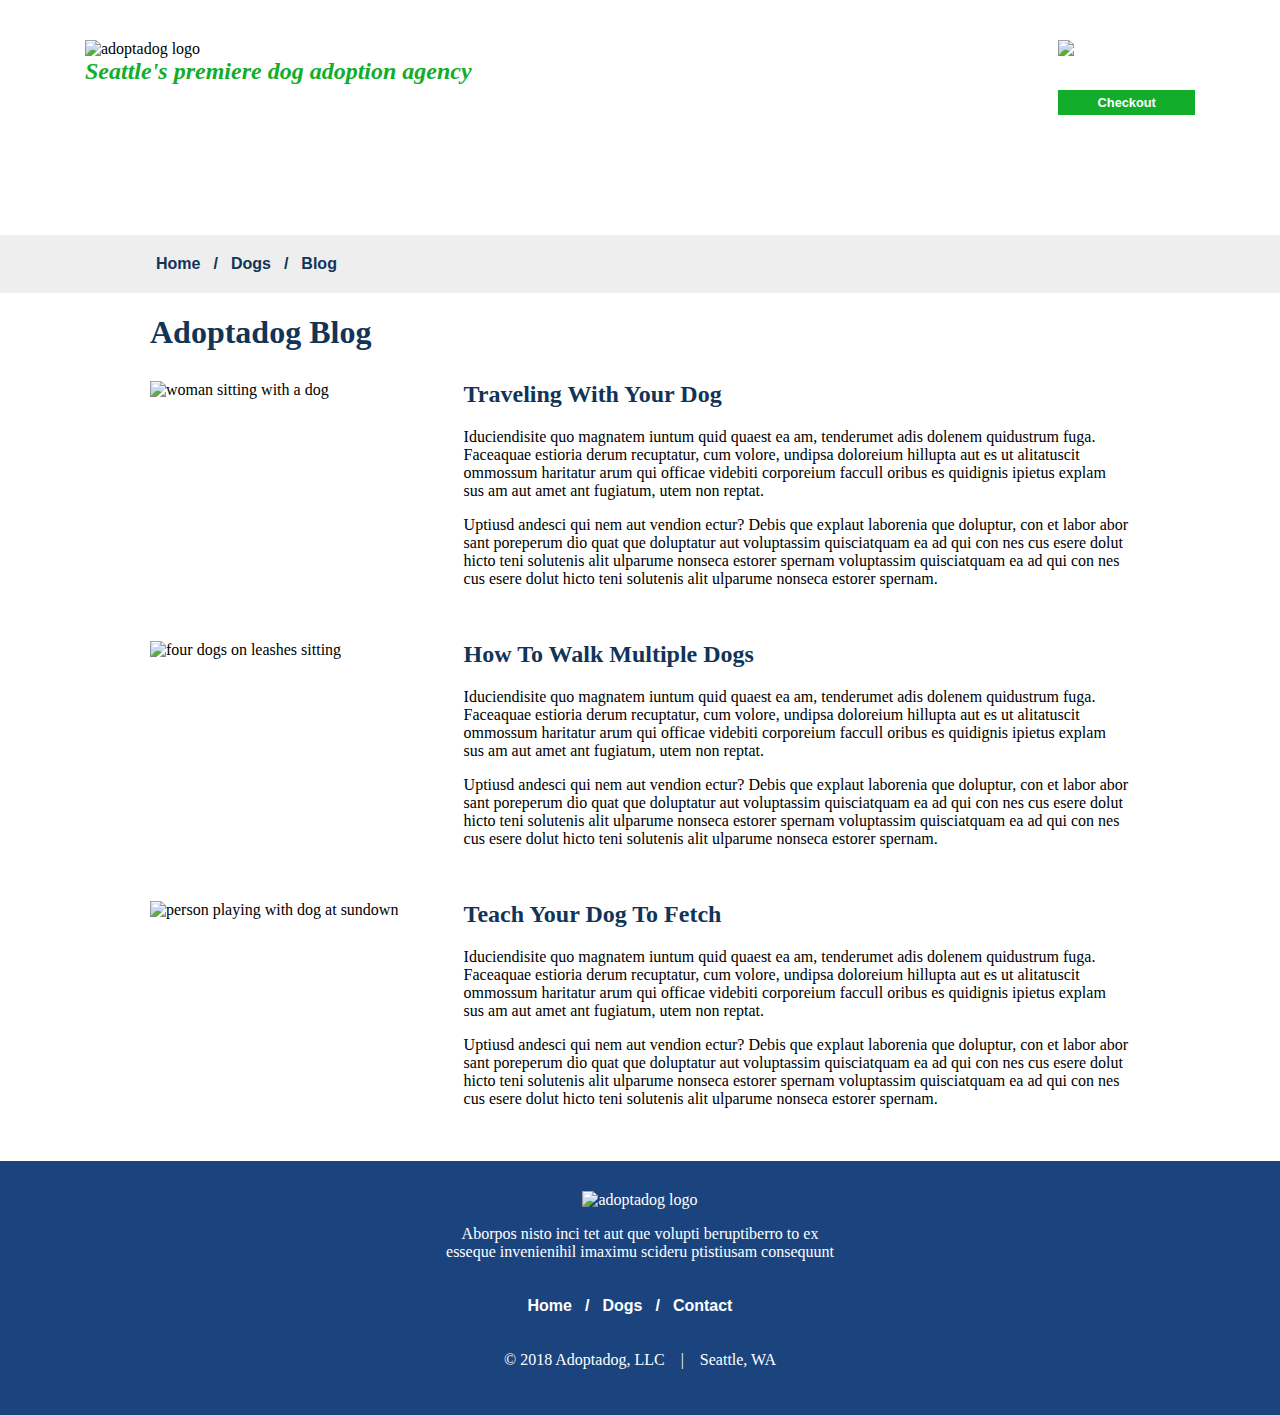
==== blog.html @ 6e60ed2f "made all the pages" ====
<!DOCTYPE html>
<html lang="en" dir="ltr">
  <head>
    <meta charset="utf-8">
    <meta name="viewport" content="width=device-width, initial-scale=1">
    <title>Adoptadog Blog</title>
    <link rel="stylesheet" href="styles/styles.css">
    <link rel="stylesheet" href="styles/blog-styles.css">
  </head>
  <body>
    <header>
      <div class="logo">
        <img src="images/adoptadog-logo.svg" alt="adoptadog logo">
        <h1>Seattle's premiere dog adoption agency</h1>
      </div>
      <div class="checkout">
        <div class="cart">
          <img src="images/cart-icon.svg" alt="cart icon">
          <p>$1234.56</p>
        </div>
        <a href="checkout.html">
          <div class="button">
            <p>Checkout</p>
          </div>
        </a>
      </div>
    </header>
    <nav>
      <span><a href="index.html">Home</a></span>
      <span>/</span>
      <span><a href="dogs.html">Dogs</a></span>
      <span>/</span>
      <span><a href="blog.html">Blog</a></span>
    </nav>
    <main>
      <h1>Adoptadog Blog</h1>
      <article class="blog">
        <img src="images/blog-1.jpg" alt="woman sitting with a dog">
        <section>
          <h2>Traveling With Your Dog</h2>
          <p>Iduciendisite quo magnatem iuntum quid quaest ea am, tenderumet adis dolenem
          quidustrum fuga. Faceaquae estioria derum recuptatur, cum volore, undipsa doloreium
          hillupta aut es ut alitatuscit ommossum haritatur arum qui officae videbiti corporeium
          faccull oribus es quidignis ipietus explam sus am aut amet ant fugiatum, utem non reptat.</p>

          <p>Uptiusd andesci qui nem aut vendion ectur? Debis que explaut laborenia que doluptur, con
          et labor abor sant poreperum dio quat que doluptatur aut voluptassim quisciatquam ea ad
          qui con nes cus esere dolut hicto teni solutenis alit ulparume nonseca estorer spernam
          voluptassim quisciatquam ea ad qui con nes cus esere dolut hicto teni solutenis alit
          ulparume nonseca estorer spernam.</p>
        </section>
      </article>
      <article class="blog">
        <img src="images/blog-2.jpg" alt="four dogs on leashes sitting">
        <section>
          <h2>How To Walk Multiple Dogs</h2>
          <p>Iduciendisite quo magnatem iuntum quid quaest ea am, tenderumet adis dolenem
          quidustrum fuga. Faceaquae estioria derum recuptatur, cum volore, undipsa doloreium
          hillupta aut es ut alitatuscit ommossum haritatur arum qui officae videbiti corporeium
          faccull oribus es quidignis ipietus explam sus am aut amet ant fugiatum, utem non reptat.</p>

          <p>Uptiusd andesci qui nem aut vendion ectur? Debis que explaut laborenia que doluptur, con
          et labor abor sant poreperum dio quat que doluptatur aut voluptassim quisciatquam ea ad
          qui con nes cus esere dolut hicto teni solutenis alit ulparume nonseca estorer spernam
          voluptassim quisciatquam ea ad qui con nes cus esere dolut hicto teni solutenis alit
          ulparume nonseca estorer spernam.</p>
        </section>
      </article>
      <article class="blog">
        <img src="images/blog-3.jpg" alt="person playing with dog at sundown">
        <section>
          <h2>Teach Your Dog To Fetch</h2>
          <p>Iduciendisite quo magnatem iuntum quid quaest ea am, tenderumet adis dolenem
          quidustrum fuga. Faceaquae estioria derum recuptatur, cum volore, undipsa doloreium
          hillupta aut es ut alitatuscit ommossum haritatur arum qui officae videbiti corporeium
          faccull oribus es quidignis ipietus explam sus am aut amet ant fugiatum, utem non reptat.</p>

          <p>Uptiusd andesci qui nem aut vendion ectur? Debis que explaut laborenia que doluptur, con
          et labor abor sant poreperum dio quat que doluptatur aut voluptassim quisciatquam ea ad
          qui con nes cus esere dolut hicto teni solutenis alit ulparume nonseca estorer spernam
          voluptassim quisciatquam ea ad qui con nes cus esere dolut hicto teni solutenis alit
          ulparume nonseca estorer spernam.</p>
        </section>
      </article>
    </main>
    <footer>
      <img src="images/adoptadog-logo.svg" alt="adoptadog logo">
      <p>Aborpos nisto inci tet aut que volupti beruptiberro to ex<br />
      esseque invenienihil imaximu scideru ptistiusam consequunt</p>
      <nav>
        <span><a href="#">Home</a></span>
        <span>/</span>
        <span><a href="#">Dogs</a></span>
        <span>/</span>
        <span><a href="#">Contact</a></span>
      </nav>
      <p>&copy; 2018 Adoptadog, LLC&emsp;|&emsp;Seattle, WA</p>
    </footer>
  </body>
</html>
---- styles/styles.css ----
body {
  margin: 0;
}

header {
  background-image: url("../images/header-image.jpg");
  background-size: cover;
  padding: 40px 85px 120px 85px;
  display: flex;
  justify-content: space-between;
}

.logo img {
  height: 150px;
  width: 60%;
}

.logo h1 {
  margin: 0;
  color: #12AD2B;
  font-size: 1.5rem;
  font-style: italic;
}

.cart {
  display: flex;
  color: #fff;
}

.checkout img {
  /* display: inline-block; */
  height: 50px;
  width: 30%;
  padding-right: 5px;
}

.checkout p {
  /* display: inline-block; */
}

.checkout .button,
.dog-card .button,
form .button {
  background-color: #12AD2B;
  color: white;
  font-weight: bold;
  text-align: center;
  font-family: sans-serif;
}

.checkout .button p {
  padding: 5px;
  margin: 0;
}

.checkout .button p,
.dog-card .button p {
  font-size: 0.8rem;
}

nav {
  background-color: #eee;
  padding: 20px;
  padding-left: 150px;
}

a,
a:visited {
  text-decoration: none;
}

nav a,
nav a:visited,
nav span,
.more-dogs-btn {
  font-weight: 900;
  padding: 3px;
  font-family: sans-serif;
}

nav a,
nav a:visited,
nav span,
main h1,
main h2,
.more-dogs-btn,
label,
legend {
  color: #123456;
}

main {
  /* margin: 40px 100px 100px 100px; */
  margin-left: 150px;
  margin-right: 150px;
}

.adopt-a-dog {
  padding-top: 40px;
  padding-bottom: 40px;
  display: flex;
  /* justify-content: space-between; */
  flex-flow: row wrap;
}

.adopt-a-dog img {
  height: 280px;
  min-width: 20%;
  padding-right: 40px;
}

.adopt-a-dog h1 {
  font-size: 1.5rem;
}

.adopt-a-dog p {
 font-size: 1rem;
}

.adopt-a-dog section {
  width: 50%;
}

.dogs {
  margin-bottom: 40px;
}

.dogs section {
 display: flex;
 flex-wrap: wrap;
 justify-content: space-between;
}

.dog-card {
  width: 20%;
  min-width: 120px;
  border: 1px solid silver;
  /* padding: 10px; */
}

.dog-info {
  padding-left: 10px;
  padding-right: 10px;
}

.dog-card img {
  height: 110px;
  width: 100%;
  min-width: 30px;
}

.dog-card h2 {
  font-size: 1.2rem;
}

.dog-card p {
  font-size: 1rem;
}

.dog-card .button {
  margin: 15px 30px 15px 30px;
}

.dog-card .button p {
  padding: 10px;
}

.more-dogs-btn {
  width: 20%;
  background-color: #E5E4E2;
  margin: auto;
  text-align: center;
}

footer {
  background-color: #1b447f;
  padding: 30px 400px 30px 400px;
  margin-top: 70px;
  color: white;
  text-align: center;

}

footer img {
  height: 80px;
  /* width: 100%; */
}

footer nav {
  background-color: #1b447f;
  font-size: 1rem;
  padding-left: 0;
}

footer nav span,
footer nav a,
footer nav a:visited {
  color: white;
}
---- styles/blog-styles.css ----
.blog {
  display: flex;
  justify-content: space-between;
  flex-wrap: wrap;
  margin-top: 30px;
  margin-bottom: 30px;
}

.blog img {
  height: 230px;
  /* margin-bottom: 60px; */
}

section {
  width: 68%;
}

section h2 {
  margin-top: 0;
}

footer {
  clear: both;
  margin-top: 0;
}
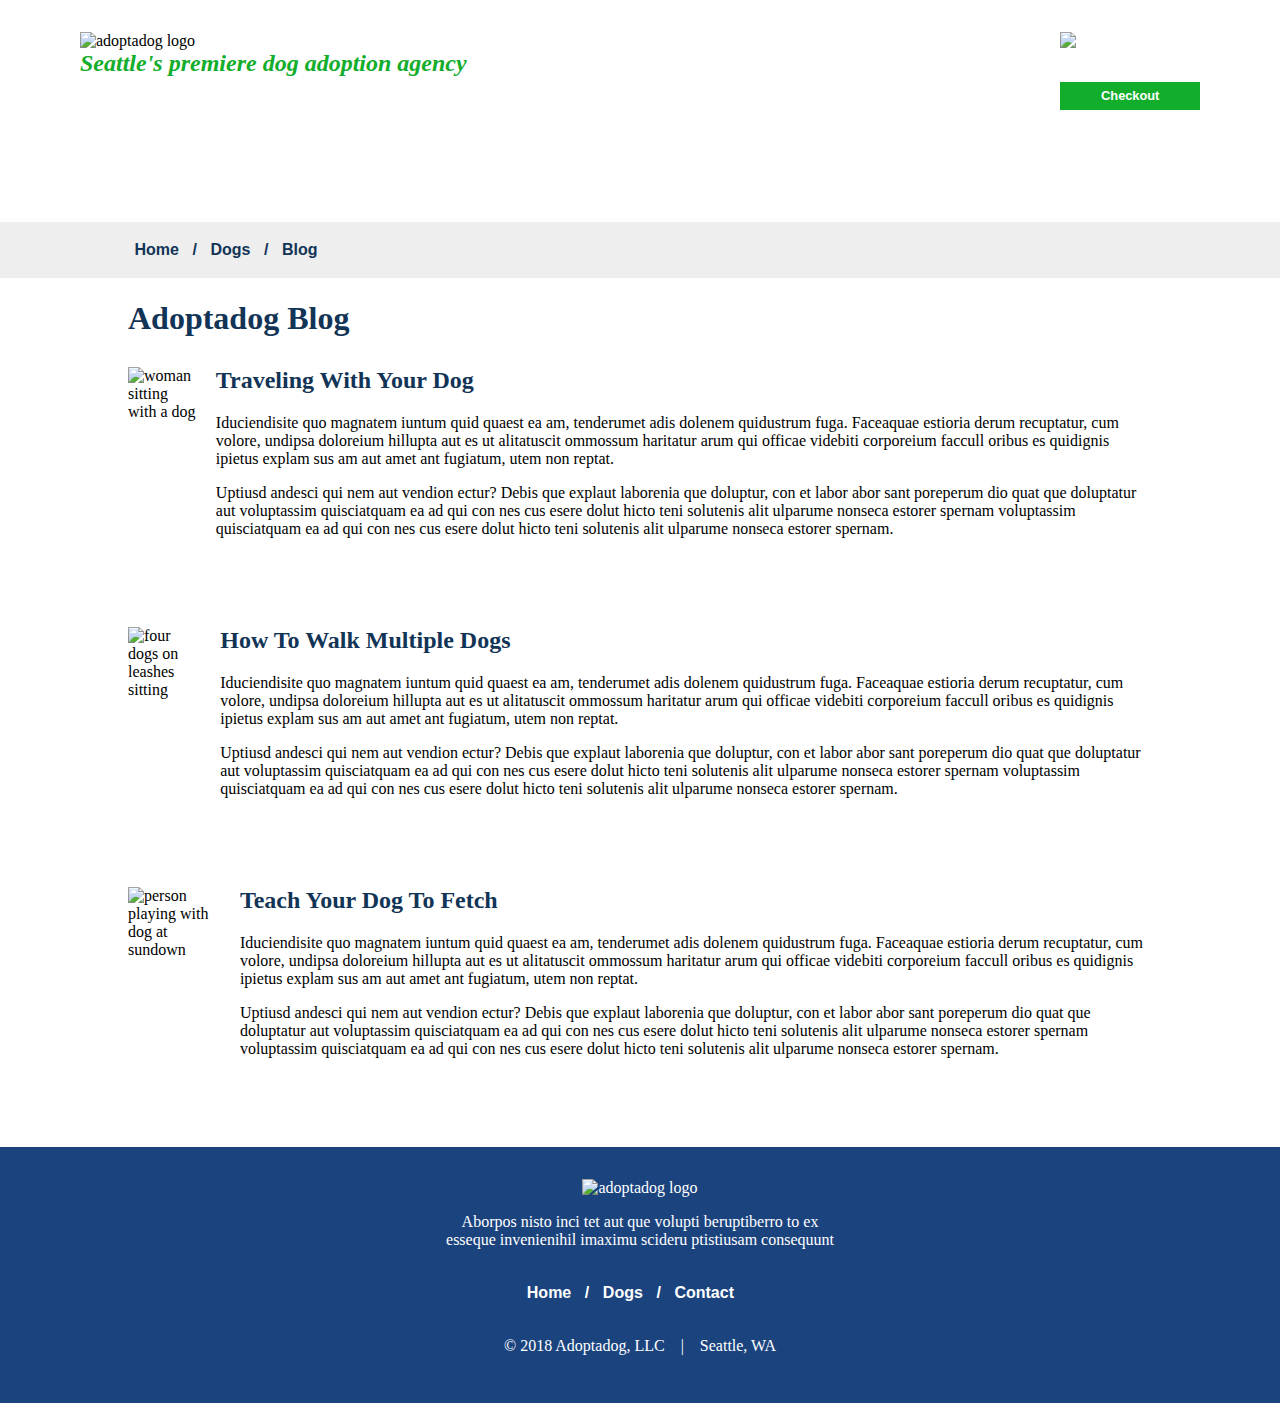
==== commit 2e7b34a0: "generate blog posts dynamically, console log form values" ====
--- a/blog.html
+++ b/blog.html
@@ -32,56 +32,8 @@
       <span>/</span>
       <span><a href="blog.html">Blog</a></span>
     </nav>
-    <main>
-      <h1>Adoptadog Blog</h1>
-      <article class="blog">
-        <img src="images/blog-1.jpg" alt="woman sitting with a dog">
-        <section>
-          <h2>Traveling With Your Dog</h2>
-          <p>Iduciendisite quo magnatem iuntum quid quaest ea am, tenderumet adis dolenem
-          quidustrum fuga. Faceaquae estioria derum recuptatur, cum volore, undipsa doloreium
-          hillupta aut es ut alitatuscit ommossum haritatur arum qui officae videbiti corporeium
-          faccull oribus es quidignis ipietus explam sus am aut amet ant fugiatum, utem non reptat.</p>
+    <main id="blog-main">
 
-          <p>Uptiusd andesci qui nem aut vendion ectur? Debis que explaut laborenia que doluptur, con
-          et labor abor sant poreperum dio quat que doluptatur aut voluptassim quisciatquam ea ad
-          qui con nes cus esere dolut hicto teni solutenis alit ulparume nonseca estorer spernam
-          voluptassim quisciatquam ea ad qui con nes cus esere dolut hicto teni solutenis alit
-          ulparume nonseca estorer spernam.</p>
-        </section>
-      </article>
-      <article class="blog">
-        <img src="images/blog-2.jpg" alt="four dogs on leashes sitting">
-        <section>
-          <h2>How To Walk Multiple Dogs</h2>
-          <p>Iduciendisite quo magnatem iuntum quid quaest ea am, tenderumet adis dolenem
-          quidustrum fuga. Faceaquae estioria derum recuptatur, cum volore, undipsa doloreium
-          hillupta aut es ut alitatuscit ommossum haritatur arum qui officae videbiti corporeium
-          faccull oribus es quidignis ipietus explam sus am aut amet ant fugiatum, utem non reptat.</p>
-
-          <p>Uptiusd andesci qui nem aut vendion ectur? Debis que explaut laborenia que doluptur, con
-          et labor abor sant poreperum dio quat que doluptatur aut voluptassim quisciatquam ea ad
-          qui con nes cus esere dolut hicto teni solutenis alit ulparume nonseca estorer spernam
-          voluptassim quisciatquam ea ad qui con nes cus esere dolut hicto teni solutenis alit
-          ulparume nonseca estorer spernam.</p>
-        </section>
-      </article>
-      <article class="blog">
-        <img src="images/blog-3.jpg" alt="person playing with dog at sundown">
-        <section>
-          <h2>Teach Your Dog To Fetch</h2>
-          <p>Iduciendisite quo magnatem iuntum quid quaest ea am, tenderumet adis dolenem
-          quidustrum fuga. Faceaquae estioria derum recuptatur, cum volore, undipsa doloreium
-          hillupta aut es ut alitatuscit ommossum haritatur arum qui officae videbiti corporeium
-          faccull oribus es quidignis ipietus explam sus am aut amet ant fugiatum, utem non reptat.</p>
-
-          <p>Uptiusd andesci qui nem aut vendion ectur? Debis que explaut laborenia que doluptur, con
-          et labor abor sant poreperum dio quat que doluptatur aut voluptassim quisciatquam ea ad
-          qui con nes cus esere dolut hicto teni solutenis alit ulparume nonseca estorer spernam
-          voluptassim quisciatquam ea ad qui con nes cus esere dolut hicto teni solutenis alit
-          ulparume nonseca estorer spernam.</p>
-        </section>
-      </article>
     </main>
     <footer>
       <img src="images/adoptadog-logo.svg" alt="adoptadog logo">
@@ -96,5 +48,6 @@
       </nav>
       <p>&copy; 2018 Adoptadog, LLC&emsp;|&emsp;Seattle, WA</p>
     </footer>
+    <script src="blog.js"></script>
   </body>
 </html>
--- a/styles/styles.css
+++ b/styles/styles.css
@@ -3,9 +3,11 @@
 }
 
 header {
+  background: linear-gradient(to right, black, brown);
   background-image: url("../images/header-image.jpg");
   background-size: cover;
-  padding: 40px 85px 120px 85px;
+  background-repeat: no-repeat;
+  padding: 2em 5em 7em 5em;
   display: flex;
   justify-content: space-between;
 }
@@ -31,7 +33,8 @@
   /* display: inline-block; */
   height: 50px;
   width: 30%;
-  padding-right: 5px;
+  /* padding-right: 5px; */
+  padding-right: 0.5em;
 }
 
 .checkout p {
@@ -40,28 +43,38 @@
 
 .checkout .button,
 .dog-card .button,
+.dog-card-index .button,
 form .button {
   background-color: #12AD2B;
   color: white;
   font-weight: bold;
   text-align: center;
   font-family: sans-serif;
+  cursor: pointer;
 }
 
 .checkout .button p {
-  padding: 5px;
+  /* padding: 5px; */
+  padding: 0.5em;
   margin: 0;
 }
 
 .checkout .button p,
-.dog-card .button p {
+.dog-card .button p,
+.dog-card-index .button p {
   font-size: 0.8rem;
 }
 
 nav {
   background-color: #eee;
-  padding: 20px;
-  padding-left: 150px;
+  padding: 1.2em;
+  padding-left: 8em;
+}
+
+@media screen and (max-width: 576px) {
+  nav {
+    padding-left: 1.2em;
+  }
 }
 
 a,
@@ -74,7 +87,7 @@
 nav span,
 .more-dogs-btn {
   font-weight: 900;
-  padding: 3px;
+  padding: 0.2em;
   font-family: sans-serif;
 }
 
@@ -90,23 +103,48 @@
 }
 
 main {
-  /* margin: 40px 100px 100px 100px; */
-  margin-left: 150px;
-  margin-right: 150px;
+  /* margin-left: 150px;
+  margin-right: 150px; */
+  margin-left: 10%;
+  margin-right: 10%;
+}
+
+.blog-preview {
+  display: none;
+}
+
+.blog-preview a {
+  color: #123456;
+}
+
+@media screen and (min-width: 768px) {
+  .dogs-preview {
+    width: 62%;
+    margin: 0;
+    float: left;
+    padding-right: 2em;
+  }
+
+  .blog-preview {
+    display: block;
+    width: 33%;
+    margin: 0;
+    float: right;
+  }
 }
 
 .adopt-a-dog {
-  padding-top: 40px;
-  padding-bottom: 40px;
+  padding-top: 2em;
+  padding-bottom: 2em;
+  /* padding: 2em; */
   display: flex;
   /* justify-content: space-between; */
   flex-flow: row wrap;
 }
 
 .adopt-a-dog img {
-  height: 280px;
-  min-width: 20%;
-  padding-right: 40px;
+  height: auto;
+  max-width: 100%;
 }
 
 .adopt-a-dog h1 {
@@ -118,11 +156,11 @@
 }
 
 .adopt-a-dog section {
-  width: 50%;
+  width: 100%;
 }
 
 .dogs {
-  margin-bottom: 40px;
+  margin-bottom: 4%;
 }
 
 .dogs section {
@@ -131,53 +169,99 @@
  justify-content: space-between;
 }
 
+.dog-card-index {
+  width: 30%;
+  margin: 5px;
+  min-width: 120px;
+  border: 1px solid silver;
+}
+
+@media screen and (max-width: 576px) {
+  .dog-card-index {
+    width: 100%;
+    margin: 10px;
+  }
+}
+
+@media screen and (max-width: 768px) and (min-width: 576px) {
+  .dog-card-index {
+    width: 45%;
+  }
+}
+
 .dog-card {
   width: 20%;
   min-width: 120px;
   border: 1px solid silver;
-  /* padding: 10px; */
+}
+
+.cost,
+.blog-preview a {
+  font-weight: bold;
 }
 
 .dog-info {
-  padding-left: 10px;
-  padding-right: 10px;
-}
-
-.dog-card img {
-  height: 110px;
+  padding-left: 0.6em;
+  padding-right: 0.6em;
+}
+
+.dog-card img,
+.dog-card-index img {
+  /* height: 120px; */
+  height: auto;
   width: 100%;
   min-width: 30px;
 }
 
-.dog-card h2 {
+.dog-card h2,
+.dog-card-index h2 {
   font-size: 1.2rem;
 }
 
-.dog-card p {
+.dog-card p,
+.dog-card-index p {
   font-size: 1rem;
 }
 
-.dog-card .button {
-  margin: 15px 30px 15px 30px;
-}
-
-.dog-card .button p {
-  padding: 10px;
+.dog-card .button,
+.dog-card-index .button {
+  margin: 7% 15%; 
+}
+
+.dog-card .button p,
+.dog-card-index .button p {
+  /* padding: 10px; */
+  padding: 0.8em;
 }
 
 .more-dogs-btn {
-  width: 20%;
+  width: 30%;
   background-color: #E5E4E2;
   margin: auto;
   text-align: center;
+  min-width: 100px;
+  margin-bottom: 1.5em;
+}
+
+.blog-preview img {
+  /* height: 230px; */
+  height: auto;
+  width: 100%;
+} 
+
+.blog-preview section {
+  margin-bottom: 15%;
 }
 
 footer {
   background-color: #1b447f;
-  padding: 30px 400px 30px 400px;
-  margin-top: 70px;
+  /* margin-top: 70px; */
+  padding-top: 2em;
+  padding-bottom: 2em;
+  margin-top: 5%;
   color: white;
   text-align: center;
+  clear: both;
 
 }
 
--- a/styles/blog-styles.css
+++ b/styles/blog-styles.css
@@ -1,24 +1,33 @@
 .blog {
   display: flex;
   justify-content: space-between;
-  flex-wrap: wrap;
+  /* flex-wrap: wrap; */
   margin-top: 30px;
   margin-bottom: 30px;
 }
 
 .blog img {
   height: 230px;
-  /* margin-bottom: 60px; */
 }
 
 section {
-  width: 68%;
+  /* width: 68%; */
+  margin-left: 20px;
 }
 
 section h2 {
   margin-top: 0;
 }
 
+@media screen and (max-width: 576px) {
+  .blog {
+    flex-wrap: wrap;
+  }
+  section {
+    margin-left: 0;
+  }
+}
+
 footer {
   clear: both;
   margin-top: 0;
